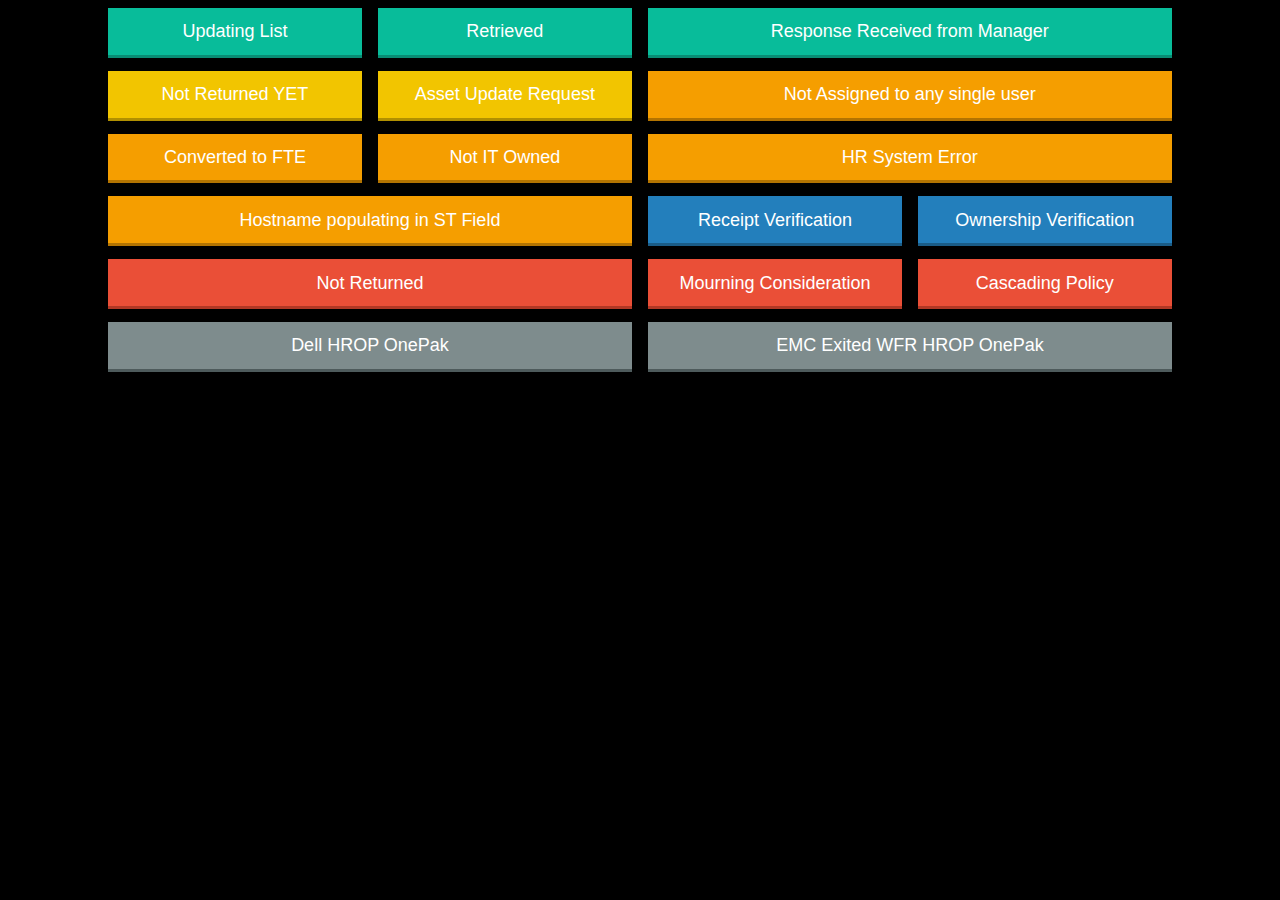
==== index.html @ 5274d2cc "change title" ====
<html lang="en">
<head>
	<meta charset="UTF-8">
	<title>Lart Templates</title>
	<link href="https://cdnjs.cloudflare.com/ajax/libs/font-awesome/4.1.0/css/font-awesome.min.css" rel="stylesheet" type='text/css'>
	<link href='https://fonts.googleapis.com/css?family=PT+Sans:700' rel='stylesheet' type='text/css'>
	<link rel="stylesheet" type="text/css" href="style.css">
</head>
<body>

<div class="container" id="botones">
	<div class="row">

	</div>

	<!-- POSITIVE -->
	<div class="row">
		<div class="col three">				
			<a onclick="copyText(updatingList)" href="#" class="btn btn-sea">Updating List</a>			
		</div>

		<div class="col three">
			<a onclick="copyText(retrieved)" href="#" class="btn btn-sea">Retrieved</a>		
		</div>

		<div class="col four">
			<a onclick="copyText(responseFromManager)" href="#" class="btn btn-sea">Response Received from Manager</a>			
		</div>
	</div>

	<!-- POSITIVE -->


	<div class="row">
		<div class="col three">			
			<a onclick="copyText(notReturnedYet)" href="#" class="btn btn-sunflower">Not Returned YET</a>		
		</div>

		<div class="col three">
			<a onclick="copyText(assetUpdateRequest)" href="#" class="btn btn-sunflower">Asset Update Request</a>					
		</div>

		<div class="col four">
			<a onclick="copyText(notAssigned)" href="#" class="btn btn-orange">Not Assigned to any single user</a>		
		</div>
		<div class="col three">
			<a onclick="copyText(fte)" href="#" class="btn btn-orange">Converted to FTE</a>			
		</div>
		<div class="col three">
			<a onclick="copyText(notIt)" href="#" class="btn btn-orange">Not IT Owned</a>
		</div>
		<div class="col four">
			<a onclick="copyText(hrSystemErr)" href="#" class="btn btn-orange">HR System Error</a>
		</div>

	</div>


	<div class="row">
		<div class="col four">
			<a onclick="copyText(hostname)" href="#" class="btn btn-orange">Hostname populating in ST Field</a>
		</div>
		<div class="col three">
			<a onclick="copyText(receipt)" href="#" class="btn btn-dark-blue">Receipt Verification</a>
		</div>
		<div class="col three">
			<a onclick="copyText(ownership)" href="#" class="btn btn-dark-blue">Ownership Verification</a>
		</div>
	</div>

	<div class="row">
		<div class="col four">
			<a onclick="copyText(notReturned)" href="#" class="btn btn-red">Not Returned</a>
		</div>
		<div class="col three">
			<a onclick="copyText(mourning)" href="#" class="btn btn-red">Mourning Consideration</a>
		</div>
		<div class="col three">
			<a onclick="copyText(cascading)" href="#" class="btn btn-red">Cascading Policy</a>
		</div>
	</div>

	<div class="row">
			<div class="col four">
				<a onclick="copyText(dellOnePak)" href="#" class="btn btn-concrete">Dell HROP OnePak</a>
			</div>
			<div class="col four">
				<a onclick="copyText(emcOnePak)" href="#" class="btn btn-concrete">EMC Exited WFR HROP OnePak</a>
			</div>
	</div>
	
<script type="text/javascript" src='script.js' defer></script>
</body>
</html>
---- style.css ----
/*CSS for a really simple responsive grid*/
body{font-family:Open Sans; color:#555555; background-color: black;}
h1{font-size:24px; font-weight:normal; margin:0.4em 0;}

.container { width: 100%; margin: 0 auto; }
.container .row { float: left; clear: both; width: 100%; }
.container .col { float: left; margin: 0 0 1.2em; padding-right: 1.2em; padding-left: 1.2em; }
.container .col.one, .container .col.two, .container .col.three, .container .col.four, .container .col.five, .container .col.six, .container .col.seven, .container .col.eight, .container .col.nine, .container .col.ten, .container .col.eleven, .container .col.twelve { width: 100%; }


@media screen and (min-width: 767px) {
  .container{width: 100%; max-width: 1080px; margin: 0 auto;}
  .container .row{width:100%; float:left; clear:both;}
  .container .col{float: left; margin: 0 0 1em; padding-right: .5em; padding-left: .5em;}
  .container .col.one { width: 8.33%; }
  .container .col.two { width: 16.66%; }
  .container .col.three { width: 24.99%; }
  .container .col.four { width: 50%; }
  .container .col.five { width: 41.65%; }
  .container .col.six { width: 49.98%; }
  .container .col.seven { width: 58.31%; }
  .container .col.eight { width: 66.64%; }
  .container .col.nine { width: 74.97%; }
  .container .col.ten { width: 83.3%; }
  .container .col.eleven { width: 91.65%; }
  .container .col.tweleve { width: 100%; }
}

/*All the button styles*/

* {-moz-box-sizing: border-box; -webkit-box-sizing: border-box; box-sizing: border-box;}
a{text-decoration:none;}

/********************
GENERIC BUTTON STYLES
********************/
.btn {font-size: 18px; white-space:nowrap; width:100%; padding:.8em 1.5em; font-family: Open Sans, Helvetica,Arial,sans-serif; line-height:18px; display: inline-block;zoom: 1; color: #fff; text-align: center; position:relative; -webkit-transition: border .25s linear, color .25s linear, background-color .25s linear; transition: border .25s linear, color .25s linear, background-color .25s linear;}

/*SEA GREEN BUTTON STYLES*/		
.btn.btn-sea{background-color: #08bc9a; border-color: #08bc9a; -webkit-box-shadow: 0 3px 0 #088d74; box-shadow: 0 3px 0 #088d74;}
.btn.btn-sea:hover{background-color:#01a183;}
.btn.btn-sea:active{ top: 3px; outline: none; -webkit-box-shadow: none; box-shadow: none;}

/*DARK BLUE BUTTON STYLES*/		
.btn.btn-dark-blue{background-color: #237fbc; border-color: #237fbc; -webkit-box-shadow: 0 3px 0 #1a5c87; box-shadow: 0 3px 0 #1a5c87;}
.btn.btn-dark-blue:hover{background-color:#166ea8;}
.btn.btn-dark-blue:active{ top: 3px; outline: none; -webkit-box-shadow: none; box-shadow: none;}

/*RED/ROUGE BUTTON STYLES*/		
.btn.btn-rouge{background-color: #c0392b; border-color: #c0392b; -webkit-box-shadow: 0 3px 0 #8f2a1f; box-shadow: 0 3px 0 #8f2a1f;}
.btn.btn-rouge:hover{background-color:#ac3420;}
.btn.btn-rouge:active{top: 3px; outline: none; -webkit-box-shadow: none; box-shadow: none;}

/*DARK BUTTON STYLES*/		
.btn.btn-dark{background-color: #2c3d51; border-color: #2c3d51; -webkit-box-shadow: 0 3px 0 #080c0f; box-shadow: 0 3px 0 #080c0f;}
.btn.btn-dark:hover{background-color:#202d3d;}
.btn.btn-dark:active{top: 3px; outline: none; -webkit-box-shadow: none; box-shadow: none;}

/*DARK BUTTON STYLES*/		
.btn.btn-orange{background-color: #f59e00; border-color: #f59e00; -webkit-box-shadow: 0 3px 0 #b37401; box-shadow: 0 3px 0 #b37401;}
.btn.btn-orange:hover{background-color:#dd9003;}
.btn.btn-orange:active{top: 3px; outline: none; -webkit-box-shadow: none; box-shadow: none;}

/*SUNFLOWER BUTTON STYLES*/		
.btn.btn-sunflower{background-color: #f2c500; border-color: #f2c500; -webkit-box-shadow: 0 3px 0 #b19001; box-shadow: 0 3px 0 #b19001;}
.btn.btn-sunflower:hover{background-color:#e3ba02;}
.btn.btn-sunflower:active{top: 3px; outline: none; -webkit-box-shadow: none; box-shadow: none;}

/*RED BUTTON STYLES*/		
.btn.btn-red{background-color: #ea4f37; border-color: #ea4f37; -webkit-box-shadow: 0 3px 0 #b13825; box-shadow: 0 3px 0 #b13825;}
.btn.btn-red:hover{background-color:#a53422;}
.btn.btn-red:active{top: 3px; outline: none; -webkit-box-shadow: none; box-shadow: none;}

/*CONCRETE BUTTON STYLES*/		
.btn.btn-concrete{background-color: #7e8c8d; border-color: #7e8c8d; -webkit-box-shadow: 0 3px 0 #4e5b5c; box-shadow: 0 3px 0 #4e5b5c;}
.btn.btn-concrete:hover{background-color:#6a7879;}
.btn.btn-concrete:active{top: 3px; outline: none; -webkit-box-shadow: none; box-shadow: none;}
		
/********************
SOCIAL BUTTON STYLES
********************/

/*FACEBOOK*/
.btn.btn-facebook{background-color: #2479b6; border-color: #2479b6; -webkit-box-shadow: 0 3px 0 #1c6394; box-shadow: 0 3px 0 #1c6394;}
.btn.btn-facebook:active{top: 3px; outline: none; -webkit-box-shadow: none; box-shadow: none;}
/*TWITTER*/
.btn.btn-twitter{background-color: #2a91db; border-color: #2a91db; -webkit-box-shadow: 0 3px 0 #1d6ea7; box-shadow: 0 3px 0 #1d6ea7;}
.btn.btn-twitter:active{top: 3px; outline: none; -webkit-box-shadow: none; box-shadow: none;}
/*GOOGLE PLUS*/
.btn.btn-google-plus{background-color: #be3b26; border-color: #be3b26; -webkit-box-shadow: 0 3px 0 #842719; box-shadow: 0 3px 0 #842719;}
.btn.btn-google-plus:active{top: 3px; outline: none; -webkit-box-shadow: none; box-shadow: none;}
/*DRIBBBLE*/
.btn.btn-dribbble{background-color: #f62d7e; border-color: #f62d7e; -webkit-box-shadow: 0 3px 0 #d3235a; box-shadow: 0 3px 0 #d3235a;}
.btn.btn-dribbble:active{top: 3px; outline: none; -webkit-box-shadow: none; box-shadow: none;}
/*YOU TUBE*/
.btn.btn-you-tube{background-color: #cf3728; border-color: #cf3728; -webkit-box-shadow: 0 3px 0 #9a1e1a; box-shadow: 0 3px 0 #9a1e1a;}
.btn.btn-you-tube:active{top: 3px; outline: none; -webkit-box-shadow: none; box-shadow: none;}
/*LinkedIn*/
.btn.btn-linkedin{background-color: #0074ba; border-color: #0074ba; -webkit-box-shadow: 0 3px 0 #00497b; box-shadow: 0 3px 0 #00497b;}
.btn.btn-linkedin:active{top: 3px; outline: none; -webkit-box-shadow: none; box-shadow: none;}
/*Dropbox*/
.btn.btn-dropbox{background-color: #0083e4; border-color: #0083e4; -webkit-box-shadow: 0 3px 0 #015593; box-shadow: 0 3px 0 #015593;}
.btn.btn-dropbox:active{top: 3px; outline: none; -webkit-box-shadow: none; box-shadow: none;}
/*Wordpress*/
.btn.btn-wordpress{background-color: #1d7794; border-color: #1d7794; -webkit-box-shadow: 0 3px 0 #114657; box-shadow: 0 3px 0 #114657;}
.btn.btn-wordpress:active{top: 3px; outline: none; -webkit-box-shadow: none; box-shadow: none;}
/*Pinterest*/
.btn.btn-pinterest{background-color: #c8232a; border-color: #c8232a; -webkit-box-shadow: 0 3px 0 #89171b; box-shadow: 0 3px 0 #89171b;}
.btn.btn-pinterest:active{ top: 3px; outline: none; -webkit-box-shadow: none; box-shadow: none;}
/*Skype*/
.btn.btn-skype{background-color: #2eabde; border-color: #2eabde; -webkit-box-shadow: 0 3px 0 #1b6684; box-shadow: 0 3px 0 #1b6684;}
.btn.btn-skype:active{top: 3px; outline: none; -webkit-box-shadow: none; box-shadow: none;}
/*Instagram*/
.btn.btn-instagram{background-color: #5182aa; border-color: #5182aa; -webkit-box-shadow: 0 3px 0 #1f415d; box-shadow: 0 3px 0 #1f415d;}
.btn.btn-instagram:active{top: 3px; outline: none; -webkit-box-shadow: none; box-shadow: none;}
/*RSS*/
.btn.btn-rss{background-color: #f8a933; border-color: #f8a933; -webkit-box-shadow: 0 3px 0 #ab7422; box-shadow: 0 3px 0 #ab7422;}
.btn.btn-rss:active{top: 3px; outline: none; -webkit-box-shadow: none; box-shadow: none;}

/**********
Icon styles
**********/
.btn i {padding-right:0.8em; line-height:22px;}
.icon-only{padding: 1em;}
.icon-only i{padding-right:0; font-size:22px; line-height:22px; }

#botones {
  display: overflow;
}
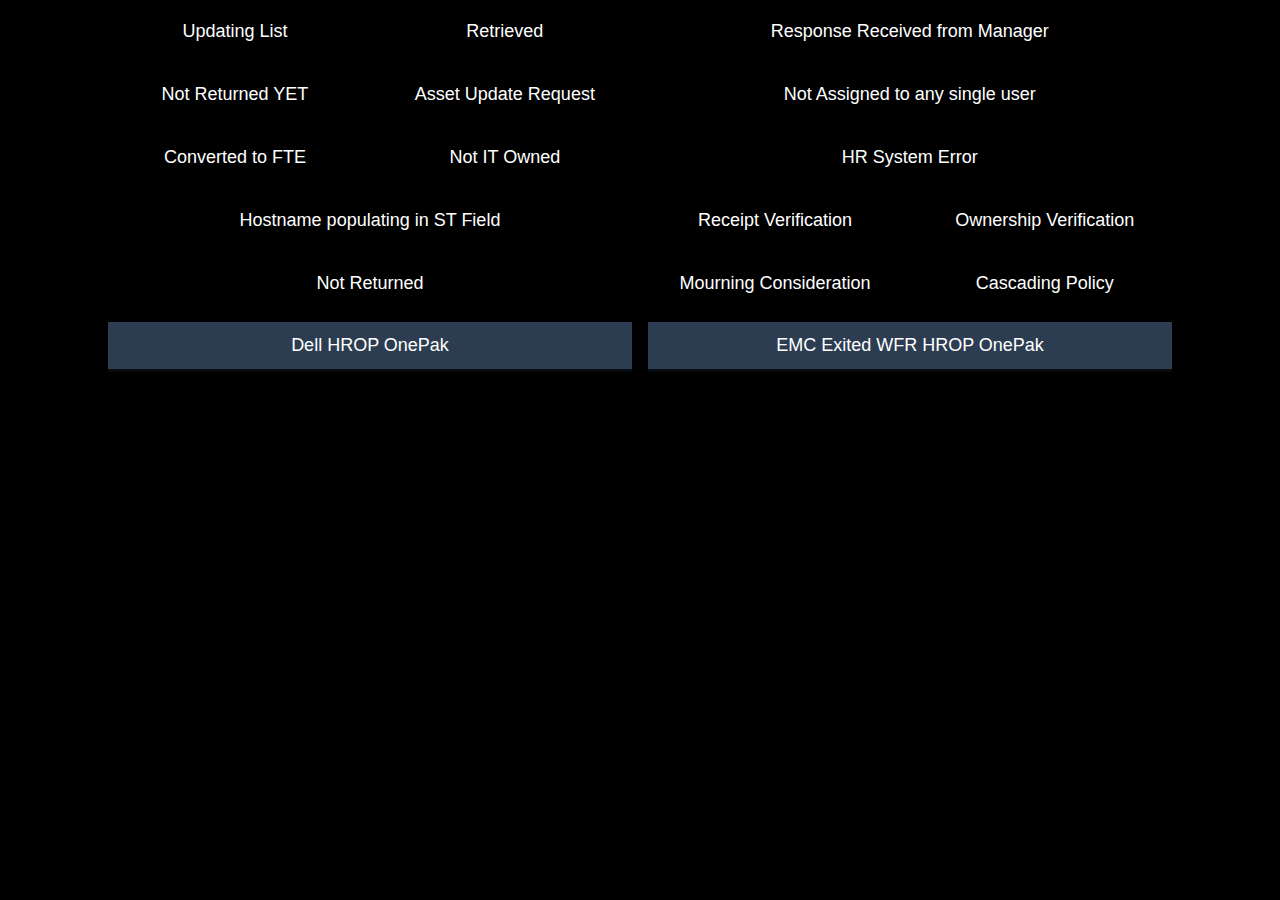
==== commit 747d9974: "added tooltips and changed completed notification" ====
--- a/index.html
+++ b/index.html
@@ -3,29 +3,27 @@
 <head>
 	<meta charset="UTF-8">
 	<title>Lart Templates</title>
-	<link href="https://cdnjs.cloudflare.com/ajax/libs/font-awesome/4.1.0/css/font-awesome.min.css" rel="stylesheet" type='text/css'>
-	<link href='https://fonts.googleapis.com/css?family=PT+Sans:700' rel='stylesheet' type='text/css'>
+	<link rel="stylesheet" href="https://stackpath.bootstrapcdn.com/bootstrap/4.1.3/css/bootstrap.min.css" integrity="sha384-MCw98/SFnGE8fJT3GXwEOngsV7Zt27NXFoaoApmYm81iuXoPkFOJwJ8ERdknLPMO" crossorigin="anonymous">
 	<link rel="stylesheet" type="text/css" href="style.css">
 </head>
-<body>
+<body onload='addTitle()'>
+
+<!-- The actual snackbar -->
+<div id="snackbar"><strong>Template copied in your clipboard!</strong></div>
 
 <div class="container" id="botones">
 	<div class="row">
 
-	</div>
-
-	<!-- POSITIVE -->
-	<div class="row">
 		<div class="col three">				
-			<a onclick="copyText(updatingList)" href="#" class="btn btn-sea">Updating List</a>			
+			<a id="btnupdatingList" data-toggle='tooltip' data-placement='bottom' title='' onclick="copyText(templates.updatingList)" href="#" class="btn btn-success">Updating List</a>
 		</div>
 
 		<div class="col three">
-			<a onclick="copyText(retrieved)" href="#" class="btn btn-sea">Retrieved</a>		
+			<a id="retrieved" data-toggle='tooltip' data-placement='bottom' onclick="copyText(templates.retrieved)" href="#" class="btn btn-success">Retrieved</a>		
 		</div>
 
 		<div class="col four">
-			<a onclick="copyText(responseFromManager)" href="#" class="btn btn-sea">Response Received from Manager</a>			
+			<a id="responseFromManager" data-toggle='tooltip' data-placement='bottom' onclick="copyText(templates.responseFromManager)" href="#" class="btn btn-success">Response Received from Manager</a>			
 		</div>
 	</div>
 
@@ -34,62 +32,61 @@
 
 	<div class="row">
 		<div class="col three">			
-			<a onclick="copyText(notReturnedYet)" href="#" class="btn btn-sunflower">Not Returned YET</a>		
+			<a id="notReturnedYet" data-toggle='tooltip' data-placement='bottom' onclick="copyText(templates.notReturnedYet)" href="#" class="btn btn-warning">Not Returned YET</a>		
 		</div>
 
 		<div class="col three">
-			<a onclick="copyText(assetUpdateRequest)" href="#" class="btn btn-sunflower">Asset Update Request</a>					
+			<a id="assetUpdateRequest" data-toggle='tooltip' data-placement='bottom' onclick="copyText(templates.assetUpdateRequest)" href="#" class="btn btn-warning">Asset Update Request</a>					
 		</div>
 
 		<div class="col four">
-			<a onclick="copyText(notAssigned)" href="#" class="btn btn-orange">Not Assigned to any single user</a>		
+			<a id="notAssigned" data-toggle='tooltip' data-placement='bottom' onclick="copyText(templates.notAssigned)" href="#" class="btn btn-warning">Not Assigned to any single user</a>		
 		</div>
 		<div class="col three">
-			<a onclick="copyText(fte)" href="#" class="btn btn-orange">Converted to FTE</a>			
+			<a id="fte" data-toggle='tooltip' data-placement='bottom' onclick="copyText(templates.fte)" href="#" class="btn btn-warning">Converted to FTE</a>			
 		</div>
 		<div class="col three">
-			<a onclick="copyText(notIt)" href="#" class="btn btn-orange">Not IT Owned</a>
+			<a id="notIt" data-toggle='tooltip' data-placement='bottom' onclick="copyText(templates.notIt)" href="#" class="btn btn-warning">Not IT Owned</a>
 		</div>
 		<div class="col four">
-			<a onclick="copyText(hrSystemErr)" href="#" class="btn btn-orange">HR System Error</a>
+			<a id="hrSystemErr" data-toggle='tooltip' data-placement='bottom' onclick="copyText(templates.hrSystemErr)" href="#" class="btn btn-warning">HR System Error</a>
 		</div>
 
 	</div>
 
-
 	<div class="row">
 		<div class="col four">
-			<a onclick="copyText(hostname)" href="#" class="btn btn-orange">Hostname populating in ST Field</a>
+			<a id="hostname" data-toggle='tooltip' data-placement='bottom' onclick="copyText(templates.hostname)" href="#" class="btn btn-warning">Hostname populating in ST Field</a>
 		</div>
 		<div class="col three">
-			<a onclick="copyText(receipt)" href="#" class="btn btn-dark-blue">Receipt Verification</a>
+			<a id="receipt" data-toggle='tooltip' data-placement='bottom' onclick="copyText(templates.receipt)" href="#" class="btn btn-info">Receipt Verification</a>
 		</div>
 		<div class="col three">
-			<a onclick="copyText(ownership)" href="#" class="btn btn-dark-blue">Ownership Verification</a>
+			<a id="ownership" data-toggle='tooltip' data-placement='bottom' onclick="copyText(templates.ownership)" href="#" class="btn btn-info">Ownership Verification</a>
 		</div>
 	</div>
 
 	<div class="row">
 		<div class="col four">
-			<a onclick="copyText(notReturned)" href="#" class="btn btn-red">Not Returned</a>
+			<a id="notReturned" onclick="copyText(templates.notReturned)" href="#" class="btn btn-danger">Not Returned</a>
 		</div>
 		<div class="col three">
-			<a onclick="copyText(mourning)" href="#" class="btn btn-red">Mourning Consideration</a>
+			<a id="mourning" onclick="copyText(templates.mourning)" href="#" class="btn btn-danger">Mourning Consideration</a>
 		</div>
 		<div class="col three">
-			<a onclick="copyText(cascading)" href="#" class="btn btn-red">Cascading Policy</a>
+			<a id="cascading" onclick="copyText(templates.cascading)" href="#" class="btn btn-danger">Cascading Policy</a>
 		</div>
 	</div>
 
 	<div class="row">
 			<div class="col four">
-				<a onclick="copyText(dellOnePak)" href="#" class="btn btn-concrete">Dell HROP OnePak</a>
+				<a id="dellOnePak" onclick="copyText(templates.dellOnePak)" href="#" class="btn btn-dark">Dell HROP OnePak</a>
 			</div>
 			<div class="col four">
-				<a onclick="copyText(emcOnePak)" href="#" class="btn btn-concrete">EMC Exited WFR HROP OnePak</a>
+				<a id="emcOnePak" onclick="copyText(templates.emcOnePak)" href="#" class="btn btn-dark">EMC Exited WFR HROP OnePak</a>
 			</div>
 	</div>
 	
-<script type="text/javascript" src='script.js' defer></script>
+<script type="text/javascript" src='script.js'defer></script>
 </body>
 </html>--- a/style.css
+++ b/style.css
@@ -124,6 +124,98 @@
 .icon-only{padding: 1em;}
 .icon-only i{padding-right:0; font-size:22px; line-height:22px; }
 
-#botones {
-  display: overflow;
+/* The snackbar - position it at the bottom and in the middle of the screen */
+#snackbar {
+    visibility: hidden; /* Hidden by default. Visible on click */
+    min-width: 250px; /* Set a default minimum width */
+    margin-left: -125px; /* Divide value of min-width by 2 */
+    text-align: center; /* Centered text */
+    border-radius: 2px; /* Rounded borders */
+    padding: 16px; /* Padding */
+    position: fixed; /* Sit on top of the screen */
+    z-index: 1; /* Add a z-index if needed */
+    left: 50%; /* Center the snackbar */
+    bottom: 30px; /* 30px from the bottom */
+    color: #3c763d;
+    background-color: #dff0d8;
+    border-color: #d6e9c6;
+}
+
+/* Show the snackbar when clicking on a button (class added with JavaScript) */
+#snackbar.show {
+    visibility: visible; /* Show the snackbar */
+    /* Add animation: Take 0.5 seconds to fade in and out the snackbar. 
+   However, delay the fade out process for 2.5 seconds */
+   -webkit-animation: fadein 0.5s, fadeout 0.5s 2.5s;
+   animation: fadein 0.5s, fadeout 0.5s 2.5s;
+}
+
+/* Animations to fade the snackbar in and out */
+@-webkit-keyframes fadein {
+    from {bottom: 0; opacity: 0;} 
+    to {bottom: 30px; opacity: 1;}
+}
+
+@keyframes fadein {
+    from {bottom: 0; opacity: 0;}
+    to {bottom: 30px; opacity: 1;}
+}
+
+@-webkit-keyframes fadeout {
+    from {bottom: 30px; opacity: 1;} 
+    to {bottom: 0; opacity: 0;}
+}
+
+@keyframes fadeout {
+    from {bottom: 30px; opacity: 1;}
+    to {bottom: 0; opacity: 0;}
+}
+
+
+/*tooltip*/
+/* Tooltip container */
+.tooltip {
+    position: relative;
+    display: inline-block;
+    border-bottom: 1px dotted black; /* If you want dots under the hoverable text */
+}
+
+/* Tooltip text */
+.tooltip .tooltiptext {
+    visibility: hidden;
+    width: 120px;
+    background-color: #555;
+    color: #fff;
+    text-align: center;
+    padding: 5px 0;
+    border-radius: 6px;
+
+    /* Position the tooltip text */
+    position: absolute;
+    z-index: 1;
+    bottom: 125%;
+    left: 50%;
+    margin-left: -60px;
+
+    /* Fade in tooltip */
+    opacity: 0;
+    transition: opacity 0.3s;
+}
+
+/* Tooltip arrow */
+.tooltip .tooltiptext::after {
+    content: "";
+    position: absolute;
+    top: 100%;
+    left: 50%;
+    margin-left: -5px;
+    border-width: 5px;
+    border-style: solid;
+    border-color: #555 transparent transparent transparent;
+}
+
+/* Show the tooltip text when you mouse over the tooltip container */
+.tooltip:hover .tooltiptext {
+    visibility: visible;
+    opacity: 1;
 }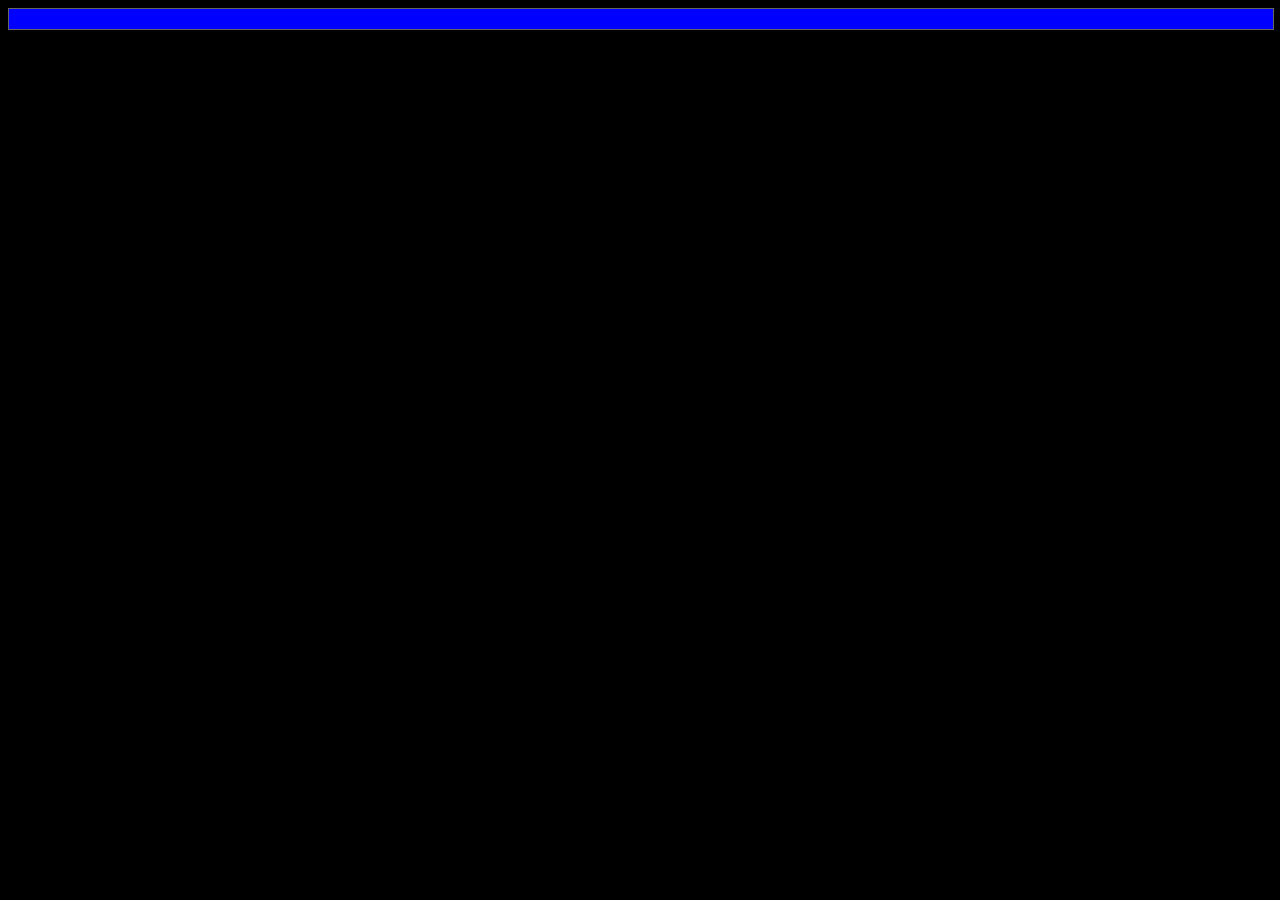
==== commit b311c608: "added new functionality and escalability" ====
--- a/index.html
+++ b/index.html
@@ -3,90 +3,25 @@
 <head>
 	<meta charset="UTF-8">
 	<title>Lart Templates</title>
+	<link rel="stylesheet" type="text/css" href="style.css">
 	<link rel="stylesheet" href="https://stackpath.bootstrapcdn.com/bootstrap/4.1.3/css/bootstrap.min.css" integrity="sha384-MCw98/SFnGE8fJT3GXwEOngsV7Zt27NXFoaoApmYm81iuXoPkFOJwJ8ERdknLPMO" crossorigin="anonymous">
-	<link rel="stylesheet" type="text/css" href="style.css">
+
 </head>
-<body onload='addTitle()'>
+<body id="body">
 
 <!-- The actual snackbar -->
-<div id="snackbar"><strong>Template copied in your clipboard!</strong></div>
+<div id="snackbar" class="alert alert-success"><strong>Template copied in your clipboard!</strong></div>
 
-<div class="container" id="botones">
-	<div class="row">
+<div class="bar" id="bar">
+  <div class="in"></div>
+</div>
 
-		<div class="col three">				
-			<a id="btnupdatingList" data-toggle='tooltip' data-placement='bottom' title='' onclick="copyText(templates.updatingList)" href="#" class="btn btn-success">Updating List</a>
-		</div>
-
-		<div class="col three">
-			<a id="retrieved" data-toggle='tooltip' data-placement='bottom' onclick="copyText(templates.retrieved)" href="#" class="btn btn-success">Retrieved</a>		
-		</div>
-
-		<div class="col four">
-			<a id="responseFromManager" data-toggle='tooltip' data-placement='bottom' onclick="copyText(templates.responseFromManager)" href="#" class="btn btn-success">Response Received from Manager</a>			
-		</div>
+<div class="container">
+	<div class="row" id="containerBotones">
 	</div>
-
-	<!-- POSITIVE -->
+</div>
 
 
-	<div class="row">
-		<div class="col three">			
-			<a id="notReturnedYet" data-toggle='tooltip' data-placement='bottom' onclick="copyText(templates.notReturnedYet)" href="#" class="btn btn-warning">Not Returned YET</a>		
-		</div>
-
-		<div class="col three">
-			<a id="assetUpdateRequest" data-toggle='tooltip' data-placement='bottom' onclick="copyText(templates.assetUpdateRequest)" href="#" class="btn btn-warning">Asset Update Request</a>					
-		</div>
-
-		<div class="col four">
-			<a id="notAssigned" data-toggle='tooltip' data-placement='bottom' onclick="copyText(templates.notAssigned)" href="#" class="btn btn-warning">Not Assigned to any single user</a>		
-		</div>
-		<div class="col three">
-			<a id="fte" data-toggle='tooltip' data-placement='bottom' onclick="copyText(templates.fte)" href="#" class="btn btn-warning">Converted to FTE</a>			
-		</div>
-		<div class="col three">
-			<a id="notIt" data-toggle='tooltip' data-placement='bottom' onclick="copyText(templates.notIt)" href="#" class="btn btn-warning">Not IT Owned</a>
-		</div>
-		<div class="col four">
-			<a id="hrSystemErr" data-toggle='tooltip' data-placement='bottom' onclick="copyText(templates.hrSystemErr)" href="#" class="btn btn-warning">HR System Error</a>
-		</div>
-
-	</div>
-
-	<div class="row">
-		<div class="col four">
-			<a id="hostname" data-toggle='tooltip' data-placement='bottom' onclick="copyText(templates.hostname)" href="#" class="btn btn-warning">Hostname populating in ST Field</a>
-		</div>
-		<div class="col three">
-			<a id="receipt" data-toggle='tooltip' data-placement='bottom' onclick="copyText(templates.receipt)" href="#" class="btn btn-info">Receipt Verification</a>
-		</div>
-		<div class="col three">
-			<a id="ownership" data-toggle='tooltip' data-placement='bottom' onclick="copyText(templates.ownership)" href="#" class="btn btn-info">Ownership Verification</a>
-		</div>
-	</div>
-
-	<div class="row">
-		<div class="col four">
-			<a id="notReturned" onclick="copyText(templates.notReturned)" href="#" class="btn btn-danger">Not Returned</a>
-		</div>
-		<div class="col three">
-			<a id="mourning" onclick="copyText(templates.mourning)" href="#" class="btn btn-danger">Mourning Consideration</a>
-		</div>
-		<div class="col three">
-			<a id="cascading" onclick="copyText(templates.cascading)" href="#" class="btn btn-danger">Cascading Policy</a>
-		</div>
-	</div>
-
-	<div class="row">
-			<div class="col four">
-				<a id="dellOnePak" onclick="copyText(templates.dellOnePak)" href="#" class="btn btn-dark">Dell HROP OnePak</a>
-			</div>
-			<div class="col four">
-				<a id="emcOnePak" onclick="copyText(templates.emcOnePak)" href="#" class="btn btn-dark">EMC Exited WFR HROP OnePak</a>
-			</div>
-	</div>
-	
-<script type="text/javascript" src='script.js'defer></script>
+<script type="text/javascript" src='script.js' defer></script>
 </body>
 </html>--- a/style.css
+++ b/style.css
@@ -1,122 +1,6 @@
 /*CSS for a really simple responsive grid*/
 body{font-family:Open Sans; color:#555555; background-color: black;}
 h1{font-size:24px; font-weight:normal; margin:0.4em 0;}
-
-.container { width: 100%; margin: 0 auto; }
-.container .row { float: left; clear: both; width: 100%; }
-.container .col { float: left; margin: 0 0 1.2em; padding-right: 1.2em; padding-left: 1.2em; }
-.container .col.one, .container .col.two, .container .col.three, .container .col.four, .container .col.five, .container .col.six, .container .col.seven, .container .col.eight, .container .col.nine, .container .col.ten, .container .col.eleven, .container .col.twelve { width: 100%; }
-
-
-@media screen and (min-width: 767px) {
-  .container{width: 100%; max-width: 1080px; margin: 0 auto;}
-  .container .row{width:100%; float:left; clear:both;}
-  .container .col{float: left; margin: 0 0 1em; padding-right: .5em; padding-left: .5em;}
-  .container .col.one { width: 8.33%; }
-  .container .col.two { width: 16.66%; }
-  .container .col.three { width: 24.99%; }
-  .container .col.four { width: 50%; }
-  .container .col.five { width: 41.65%; }
-  .container .col.six { width: 49.98%; }
-  .container .col.seven { width: 58.31%; }
-  .container .col.eight { width: 66.64%; }
-  .container .col.nine { width: 74.97%; }
-  .container .col.ten { width: 83.3%; }
-  .container .col.eleven { width: 91.65%; }
-  .container .col.tweleve { width: 100%; }
-}
-
-/*All the button styles*/
-
-* {-moz-box-sizing: border-box; -webkit-box-sizing: border-box; box-sizing: border-box;}
-a{text-decoration:none;}
-
-/********************
-GENERIC BUTTON STYLES
-********************/
-.btn {font-size: 18px; white-space:nowrap; width:100%; padding:.8em 1.5em; font-family: Open Sans, Helvetica,Arial,sans-serif; line-height:18px; display: inline-block;zoom: 1; color: #fff; text-align: center; position:relative; -webkit-transition: border .25s linear, color .25s linear, background-color .25s linear; transition: border .25s linear, color .25s linear, background-color .25s linear;}
-
-/*SEA GREEN BUTTON STYLES*/		
-.btn.btn-sea{background-color: #08bc9a; border-color: #08bc9a; -webkit-box-shadow: 0 3px 0 #088d74; box-shadow: 0 3px 0 #088d74;}
-.btn.btn-sea:hover{background-color:#01a183;}
-.btn.btn-sea:active{ top: 3px; outline: none; -webkit-box-shadow: none; box-shadow: none;}
-
-/*DARK BLUE BUTTON STYLES*/		
-.btn.btn-dark-blue{background-color: #237fbc; border-color: #237fbc; -webkit-box-shadow: 0 3px 0 #1a5c87; box-shadow: 0 3px 0 #1a5c87;}
-.btn.btn-dark-blue:hover{background-color:#166ea8;}
-.btn.btn-dark-blue:active{ top: 3px; outline: none; -webkit-box-shadow: none; box-shadow: none;}
-
-/*RED/ROUGE BUTTON STYLES*/		
-.btn.btn-rouge{background-color: #c0392b; border-color: #c0392b; -webkit-box-shadow: 0 3px 0 #8f2a1f; box-shadow: 0 3px 0 #8f2a1f;}
-.btn.btn-rouge:hover{background-color:#ac3420;}
-.btn.btn-rouge:active{top: 3px; outline: none; -webkit-box-shadow: none; box-shadow: none;}
-
-/*DARK BUTTON STYLES*/		
-.btn.btn-dark{background-color: #2c3d51; border-color: #2c3d51; -webkit-box-shadow: 0 3px 0 #080c0f; box-shadow: 0 3px 0 #080c0f;}
-.btn.btn-dark:hover{background-color:#202d3d;}
-.btn.btn-dark:active{top: 3px; outline: none; -webkit-box-shadow: none; box-shadow: none;}
-
-/*DARK BUTTON STYLES*/		
-.btn.btn-orange{background-color: #f59e00; border-color: #f59e00; -webkit-box-shadow: 0 3px 0 #b37401; box-shadow: 0 3px 0 #b37401;}
-.btn.btn-orange:hover{background-color:#dd9003;}
-.btn.btn-orange:active{top: 3px; outline: none; -webkit-box-shadow: none; box-shadow: none;}
-
-/*SUNFLOWER BUTTON STYLES*/		
-.btn.btn-sunflower{background-color: #f2c500; border-color: #f2c500; -webkit-box-shadow: 0 3px 0 #b19001; box-shadow: 0 3px 0 #b19001;}
-.btn.btn-sunflower:hover{background-color:#e3ba02;}
-.btn.btn-sunflower:active{top: 3px; outline: none; -webkit-box-shadow: none; box-shadow: none;}
-
-/*RED BUTTON STYLES*/		
-.btn.btn-red{background-color: #ea4f37; border-color: #ea4f37; -webkit-box-shadow: 0 3px 0 #b13825; box-shadow: 0 3px 0 #b13825;}
-.btn.btn-red:hover{background-color:#a53422;}
-.btn.btn-red:active{top: 3px; outline: none; -webkit-box-shadow: none; box-shadow: none;}
-
-/*CONCRETE BUTTON STYLES*/		
-.btn.btn-concrete{background-color: #7e8c8d; border-color: #7e8c8d; -webkit-box-shadow: 0 3px 0 #4e5b5c; box-shadow: 0 3px 0 #4e5b5c;}
-.btn.btn-concrete:hover{background-color:#6a7879;}
-.btn.btn-concrete:active{top: 3px; outline: none; -webkit-box-shadow: none; box-shadow: none;}
-		
-/********************
-SOCIAL BUTTON STYLES
-********************/
-
-/*FACEBOOK*/
-.btn.btn-facebook{background-color: #2479b6; border-color: #2479b6; -webkit-box-shadow: 0 3px 0 #1c6394; box-shadow: 0 3px 0 #1c6394;}
-.btn.btn-facebook:active{top: 3px; outline: none; -webkit-box-shadow: none; box-shadow: none;}
-/*TWITTER*/
-.btn.btn-twitter{background-color: #2a91db; border-color: #2a91db; -webkit-box-shadow: 0 3px 0 #1d6ea7; box-shadow: 0 3px 0 #1d6ea7;}
-.btn.btn-twitter:active{top: 3px; outline: none; -webkit-box-shadow: none; box-shadow: none;}
-/*GOOGLE PLUS*/
-.btn.btn-google-plus{background-color: #be3b26; border-color: #be3b26; -webkit-box-shadow: 0 3px 0 #842719; box-shadow: 0 3px 0 #842719;}
-.btn.btn-google-plus:active{top: 3px; outline: none; -webkit-box-shadow: none; box-shadow: none;}
-/*DRIBBBLE*/
-.btn.btn-dribbble{background-color: #f62d7e; border-color: #f62d7e; -webkit-box-shadow: 0 3px 0 #d3235a; box-shadow: 0 3px 0 #d3235a;}
-.btn.btn-dribbble:active{top: 3px; outline: none; -webkit-box-shadow: none; box-shadow: none;}
-/*YOU TUBE*/
-.btn.btn-you-tube{background-color: #cf3728; border-color: #cf3728; -webkit-box-shadow: 0 3px 0 #9a1e1a; box-shadow: 0 3px 0 #9a1e1a;}
-.btn.btn-you-tube:active{top: 3px; outline: none; -webkit-box-shadow: none; box-shadow: none;}
-/*LinkedIn*/
-.btn.btn-linkedin{background-color: #0074ba; border-color: #0074ba; -webkit-box-shadow: 0 3px 0 #00497b; box-shadow: 0 3px 0 #00497b;}
-.btn.btn-linkedin:active{top: 3px; outline: none; -webkit-box-shadow: none; box-shadow: none;}
-/*Dropbox*/
-.btn.btn-dropbox{background-color: #0083e4; border-color: #0083e4; -webkit-box-shadow: 0 3px 0 #015593; box-shadow: 0 3px 0 #015593;}
-.btn.btn-dropbox:active{top: 3px; outline: none; -webkit-box-shadow: none; box-shadow: none;}
-/*Wordpress*/
-.btn.btn-wordpress{background-color: #1d7794; border-color: #1d7794; -webkit-box-shadow: 0 3px 0 #114657; box-shadow: 0 3px 0 #114657;}
-.btn.btn-wordpress:active{top: 3px; outline: none; -webkit-box-shadow: none; box-shadow: none;}
-/*Pinterest*/
-.btn.btn-pinterest{background-color: #c8232a; border-color: #c8232a; -webkit-box-shadow: 0 3px 0 #89171b; box-shadow: 0 3px 0 #89171b;}
-.btn.btn-pinterest:active{ top: 3px; outline: none; -webkit-box-shadow: none; box-shadow: none;}
-/*Skype*/
-.btn.btn-skype{background-color: #2eabde; border-color: #2eabde; -webkit-box-shadow: 0 3px 0 #1b6684; box-shadow: 0 3px 0 #1b6684;}
-.btn.btn-skype:active{top: 3px; outline: none; -webkit-box-shadow: none; box-shadow: none;}
-/*Instagram*/
-.btn.btn-instagram{background-color: #5182aa; border-color: #5182aa; -webkit-box-shadow: 0 3px 0 #1f415d; box-shadow: 0 3px 0 #1f415d;}
-.btn.btn-instagram:active{top: 3px; outline: none; -webkit-box-shadow: none; box-shadow: none;}
-/*RSS*/
-.btn.btn-rss{background-color: #f8a933; border-color: #f8a933; -webkit-box-shadow: 0 3px 0 #ab7422; box-shadow: 0 3px 0 #ab7422;}
-.btn.btn-rss:active{top: 3px; outline: none; -webkit-box-shadow: none; box-shadow: none;}
-
 /**********
 Icon styles
 **********/
@@ -218,4 +102,30 @@
 .tooltip:hover .tooltiptext {
     visibility: visible;
     opacity: 1;
+}
+
+.bar {
+  border: 1px solid #666;
+  height: 20px;
+  width: 100%;
+}
+
+.in {
+    bottom:50%;
+    animation: fill 2s linear 1;
+    height: 100%;
+    background-color: blue;
+  }
+
+@keyframes fill {
+  0% {
+    width: 0%;
+  }
+  100% {
+    width: 100%;
+  }
+}
+
+#containerBotones {
+    display:none;
 }